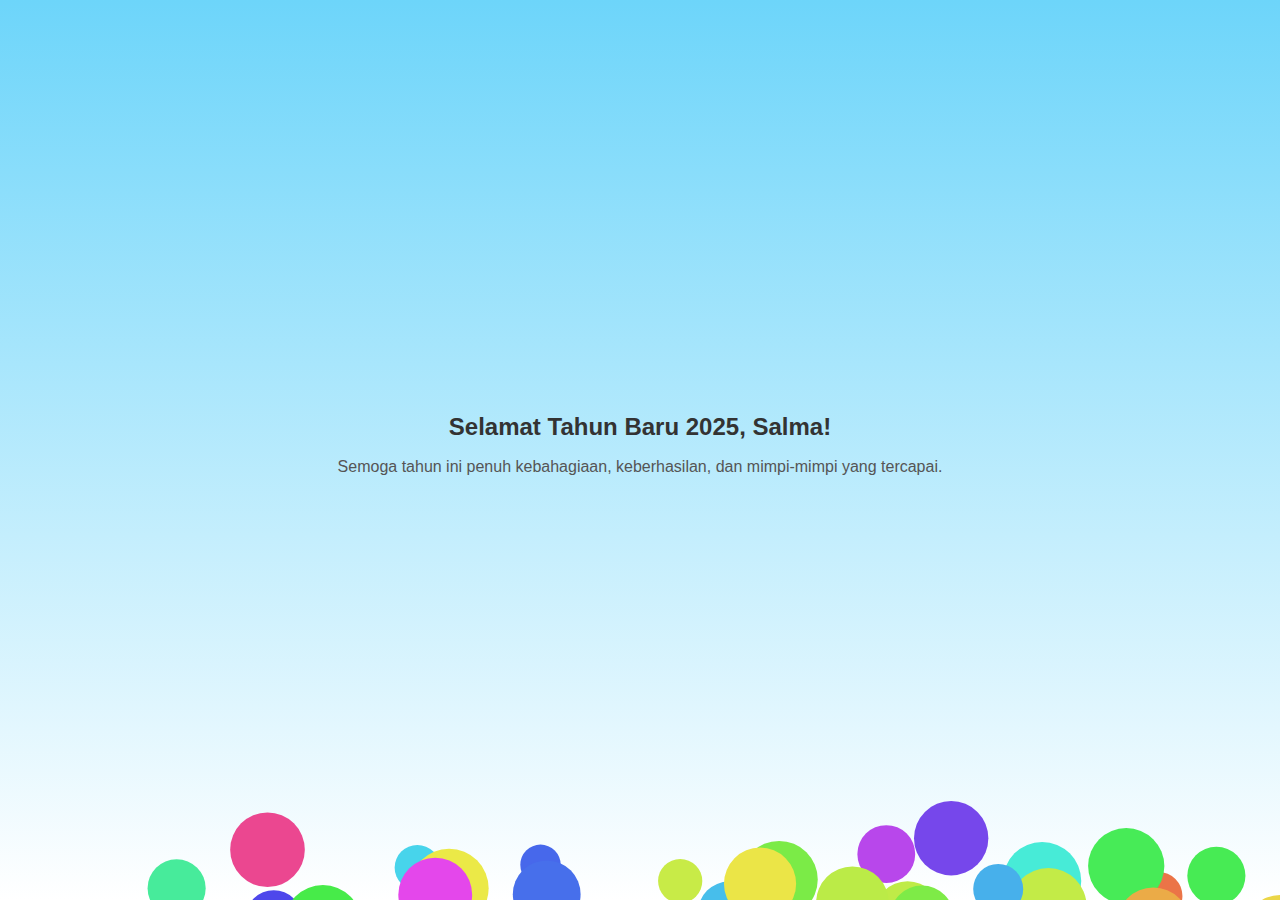
==== Tahun baru/index.html @ adbb9347 "Add files via upload" ====
<!doctype html>
<html lang="en">
    <head>
        <meta charset="UTF-8" />
        <meta name="viewport" content="width=device-width, initial-scale=1.0" />
        <title>Selamat Tahun Baru 2025</title>
        <link rel="stylesheet" href="styles.css" />
    </head>
    <body>
        <div class="container">
            <div id="waitingMessage">
                <h1>Tunggu yaaa Salmaaaa</h1>
            </div>
            <div id="newYearMessage" style="display: none">
                <h1>Selamat Tahun Baru 2025, Salma!</h1>
                <p>
                    Semoga tahun ini penuh kebahagiaan, keberhasilan, dan
                    mimpi-mimpi yang tercapai.
                </p>
                <canvas id="balloonCanvas"></canvas>
            </div>
            <div class="clock-container">
                <p id="clock"></p>
            </div>
        </div>
        <script src="script.js"></script>
    </body>
</html>
---- Tahun baru/styles.css ----
body {
    margin: 0;
    padding: 0;
    font-family: Arial, sans-serif;
    background: linear-gradient(to bottom, #6dd5fa, #ffffff);
    text-align: center;
    overflow: hidden;
    height: 100vh;
    display: flex;
    flex-direction: column;
    justify-content: center;
    align-items: center;
}

.container {
    position: relative;
    z-index: 2;
    text-align: center;
    width: 100%;
    height: 100%;
    display: flex;
    flex-direction: column;
    justify-content: center;
    align-items: center;
}

h1 {
    color: #333;
    font-size: 24px;
    margin: 0;
    line-height: 1.4;
}

p {
    font-size: 16px;
    color: #555;
    line-height: 1.6;
    margin: 10px 0;
}

#balloonCanvas {
    position: absolute;
    top: 0;
    left: 0;
    width: 100%;
    height: 100%;
    z-index: 1;
}

.clock-container {
    position: absolute;
    bottom: 20px;
    width: 100%;
    text-align: center;
}

#clock {
    font-size: 18px;
    color: #444;
}

/* Responsif untuk layar kecil */
@media (max-width: 768px) {
    h1 {
        font-size: 20px;
    }

    p {
        font-size: 14px;
    }

    #clock {
        font-size: 16px;
    }
}

@media (max-width: 480px) {
    h1 {
        font-size: 18px;
    }

    p {
        font-size: 12px;
    }

    #clock {
        font-size: 14px;
    }
}
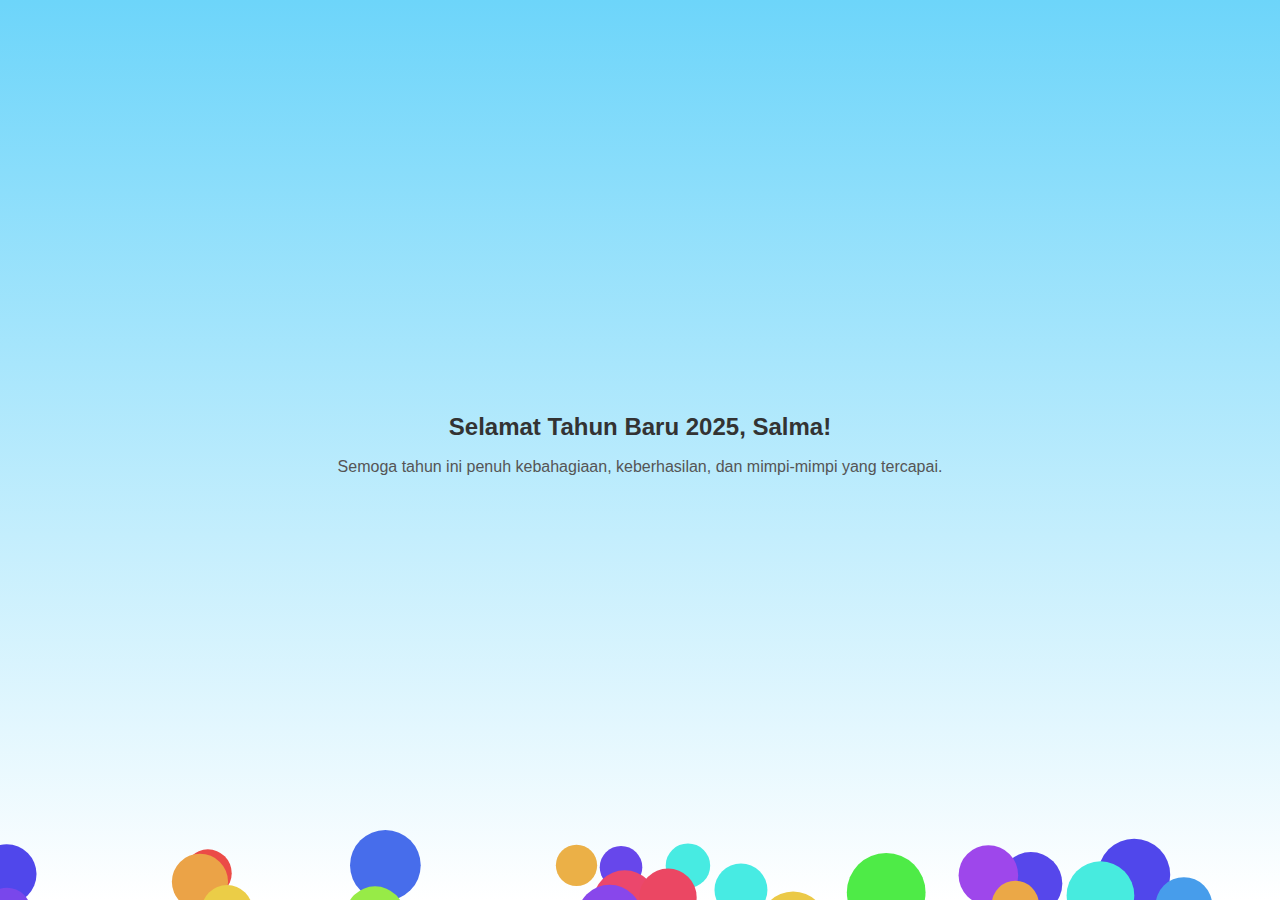
==== commit d0d267d6: "Update index.html" ====
--- a/Tahun baru/index.html
+++ b/Tahun baru/index.html
@@ -5,6 +5,16 @@
         <meta name="viewport" content="width=device-width, initial-scale=1.0" />
         <title>Selamat Tahun Baru 2025</title>
         <link rel="stylesheet" href="styles.css" />
+        <!-- Google Analytics -->
+<script async src="https://www.googletagmanager.com/gtag/js?id=G-XXXXXXXXXX"></script>
+<script>
+  window.dataLayer = window.dataLayer || [];
+  function gtag(){dataLayer.push(arguments);}
+  gtag('js', new Date());
+
+  gtag('config', 'G-XXXXXXXXXX'); // Ganti dengan Measurement ID Anda
+</script>
+        
     </head>
     <body>
         <div class="container">
